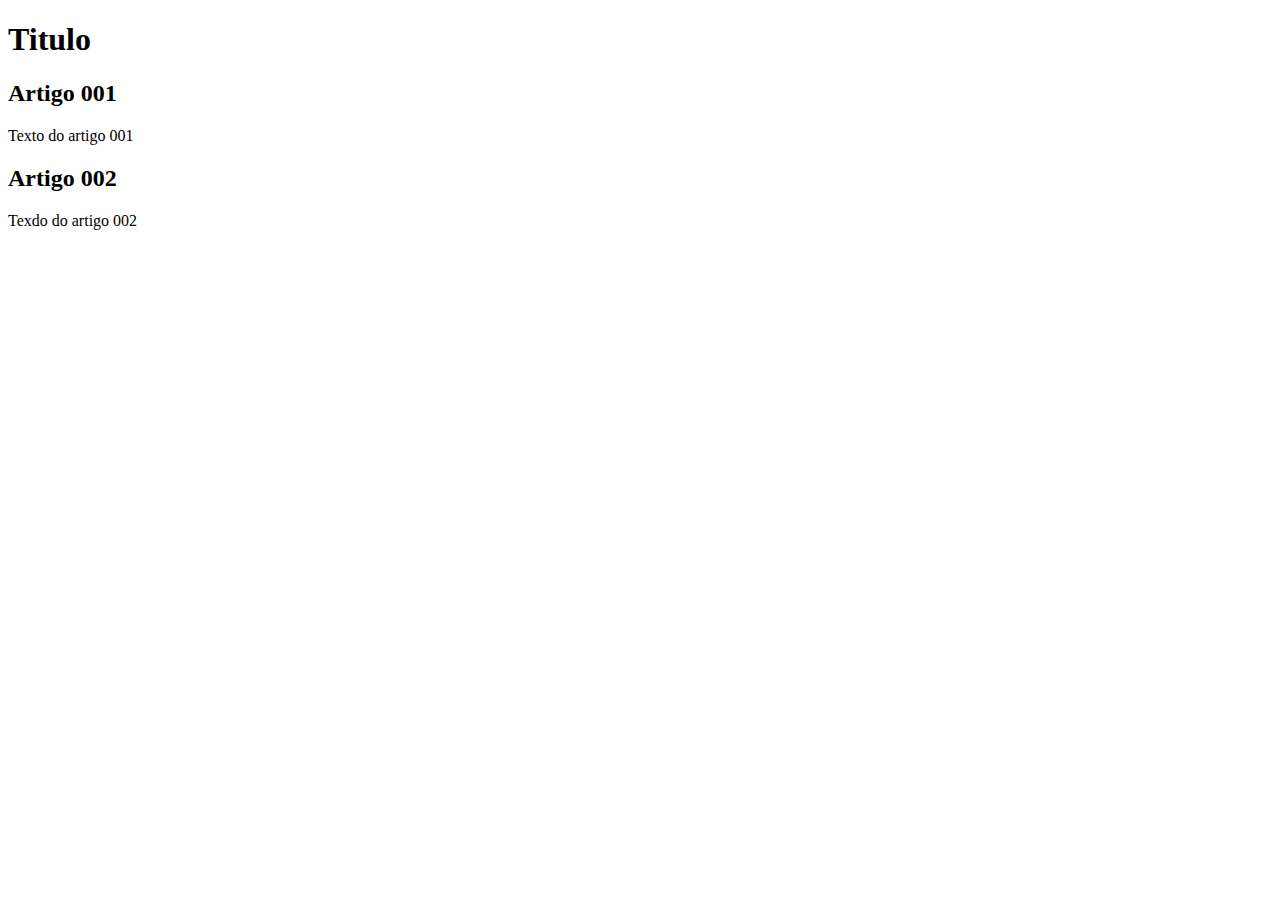
==== index.html @ 70f3cfee "add index" ====
<!DOCTYPE html>
<html lang="pt-br">
<head>
    <meta charset="UTF-8">
    <meta http-equiv="X-UA-Compatible" content="IE=edge">
    <meta name="viewport" content="width=device-width, initial-scale=1.0">
    <title>Projeto-site</title>
</head>
<body>
    <main>
        <header>
            <h1>Titulo</h1>
        </header>
        <article>
            <h2>Artigo 001</h2>
            <p>Texto do artigo 001</p>
        </article>
        <article>
            <h2>Artigo 002</h2>
            <p>Texdo do artigo 002</p>
        </article>
    </main>
</body>
</html>
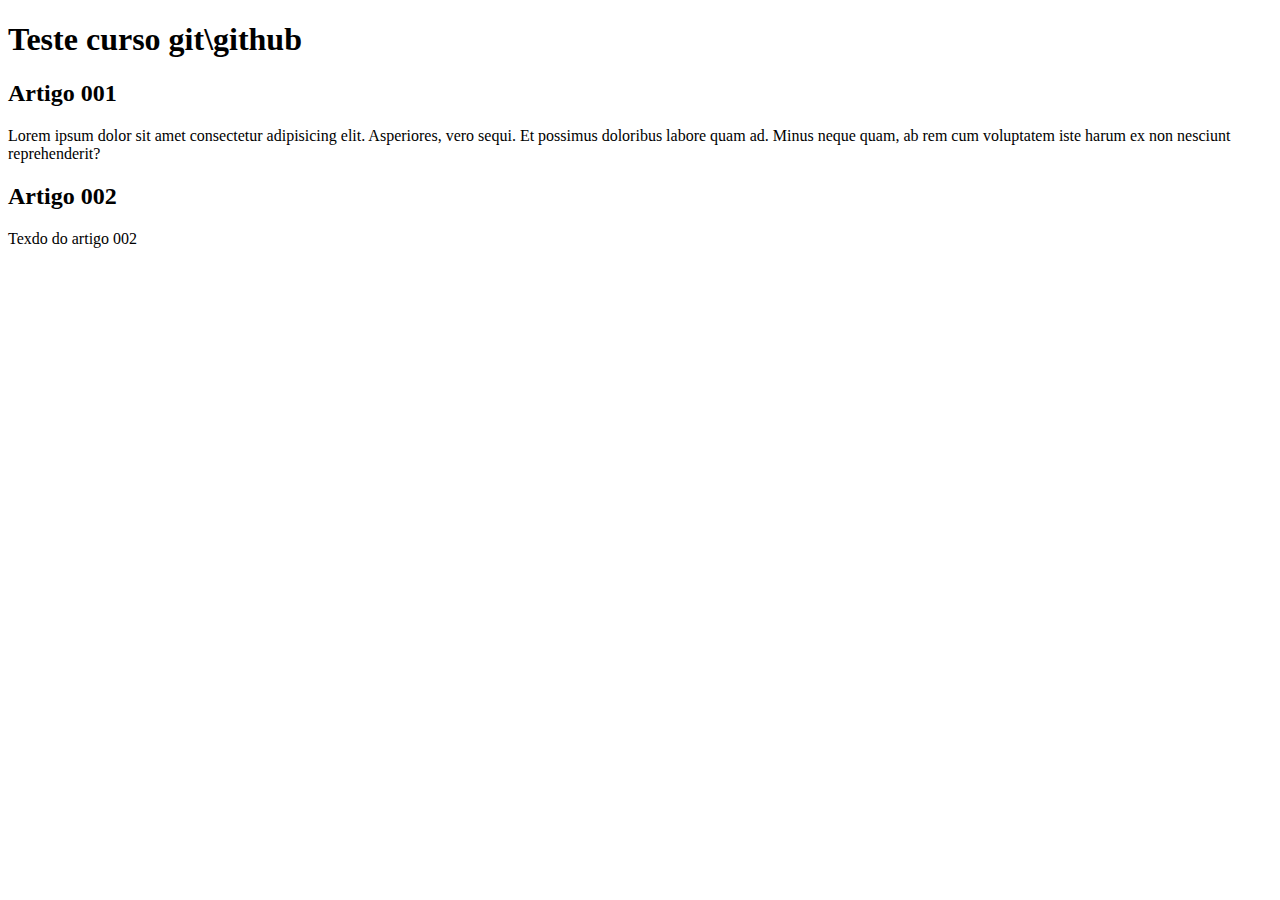
==== commit 1ffa229a: "conteudo modificado" ====
--- a/index.html
+++ b/index.html
@@ -9,11 +9,11 @@
 <body>
     <main>
         <header>
-            <h1>Titulo</h1>
+            <h1>Teste curso git\github</h1>
         </header>
         <article>
             <h2>Artigo 001</h2>
-            <p>Texto do artigo 001</p>
+            <p>Lorem ipsum dolor sit amet consectetur adipisicing elit. Asperiores, vero sequi. Et possimus doloribus labore quam ad. Minus neque quam, ab rem cum voluptatem iste harum ex non nesciunt reprehenderit?</p>
         </article>
         <article>
             <h2>Artigo 002</h2>
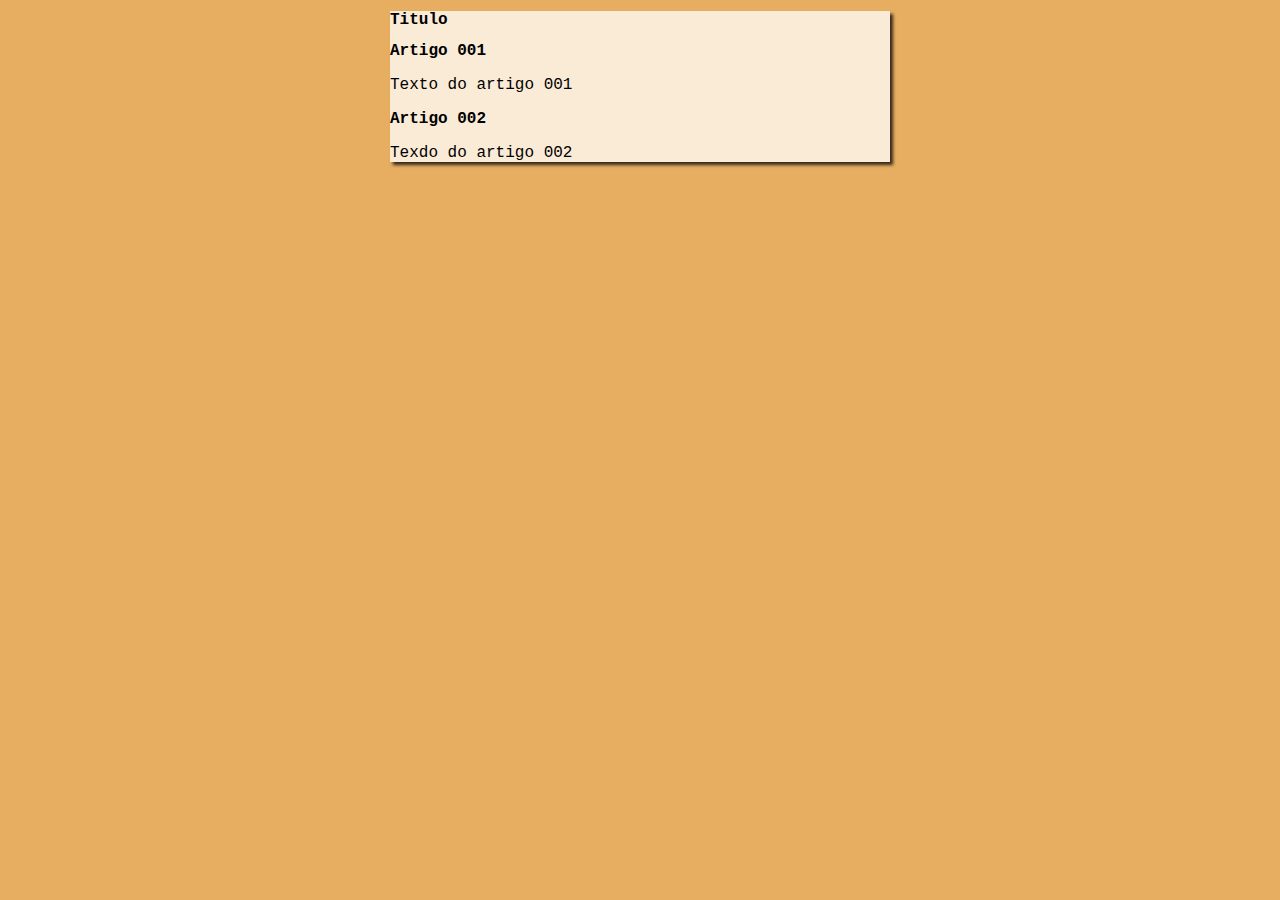
==== commit 4d1fdf93: "inicio design" ====
--- a/index.html
+++ b/index.html
@@ -5,15 +5,16 @@
     <meta http-equiv="X-UA-Compatible" content="IE=edge">
     <meta name="viewport" content="width=device-width, initial-scale=1.0">
     <title>Projeto-site</title>
+    <link rel="stylesheet" href="estilos\style.css">
 </head>
 <body>
     <main>
         <header>
-            <h1>Teste curso git\github</h1>
+            <h1>Titulo</h1>
         </header>
         <article>
             <h2>Artigo 001</h2>
-            <p>Lorem ipsum dolor sit amet consectetur adipisicing elit. Asperiores, vero sequi. Et possimus doloribus labore quam ad. Minus neque quam, ab rem cum voluptatem iste harum ex non nesciunt reprehenderit?</p>
+            <p>Texto do artigo 001</p>
         </article>
         <article>
             <h2>Artigo 002</h2>
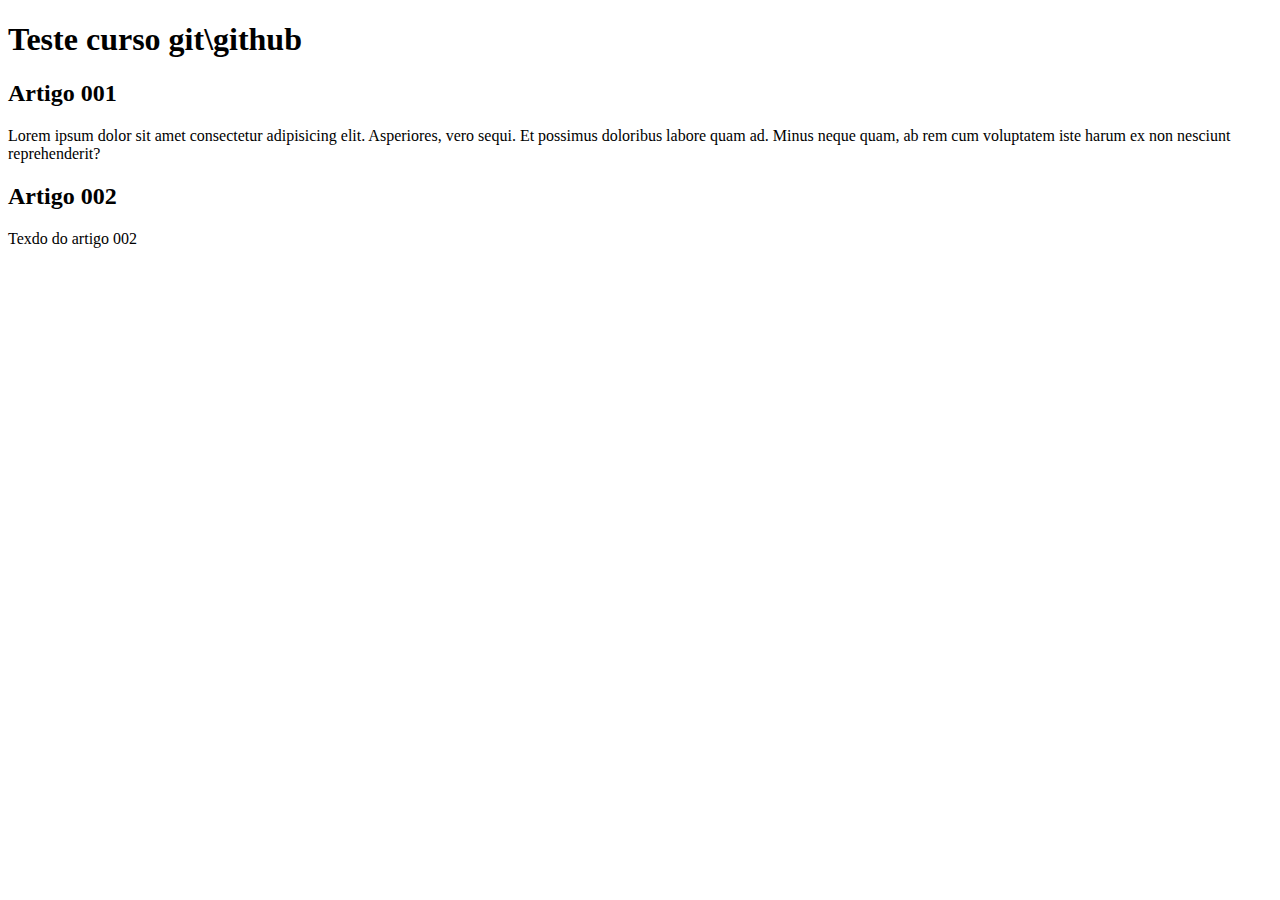
==== commit f3d9d6f3: "Update index.html" ====
--- a/index.html
+++ b/index.html
@@ -4,17 +4,16 @@
     <meta charset="UTF-8">
     <meta http-equiv="X-UA-Compatible" content="IE=edge">
     <meta name="viewport" content="width=device-width, initial-scale=1.0">
-    <title>Projeto-site</title>
-    <link rel="stylesheet" href="estilos\style.css">
+    <title>Projeto-site GIT</title>
 </head>
 <body>
     <main>
         <header>
-            <h1>Titulo</h1>
+            <h1>Teste curso git\github</h1>
         </header>
         <article>
             <h2>Artigo 001</h2>
-            <p>Texto do artigo 001</p>
+            <p>Lorem ipsum dolor sit amet consectetur adipisicing elit. Asperiores, vero sequi. Et possimus doloribus labore quam ad. Minus neque quam, ab rem cum voluptatem iste harum ex non nesciunt reprehenderit?</p>
         </article>
         <article>
             <h2>Artigo 002</h2>
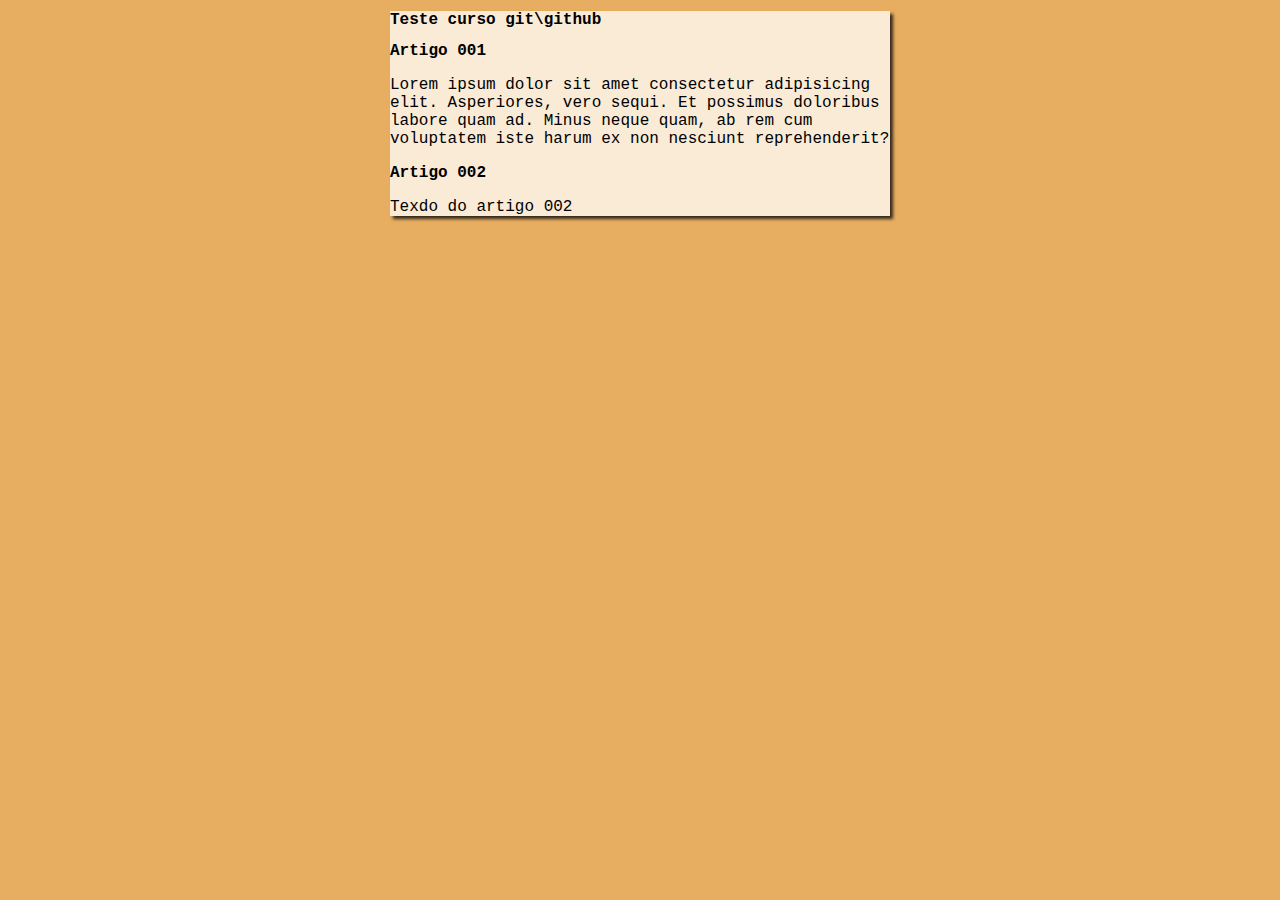
==== commit 7394a10a: "novo estilo" ====
--- a/index.html
+++ b/index.html
@@ -5,6 +5,7 @@
     <meta http-equiv="X-UA-Compatible" content="IE=edge">
     <meta name="viewport" content="width=device-width, initial-scale=1.0">
     <title>Projeto-site GIT</title>
+    <link rel="stylesheet" href="style.css">
 </head>
 <body>
     <main>
--- a/style.css
+++ b/style.css
@@ -0,0 +1,16 @@
+*{
+    font-family: 'Courier New', Courier, monospace;
+    font-size: 16px;
+
+}
+body {
+    background-color: rgb(231, 173, 96);
+
+}
+
+main {
+    background-color: antiquewhite;
+    width: 500px;
+    margin: auto;
+    box-shadow: 3px 3px 3px rgba(14, 13, 13, 0.822);
+}